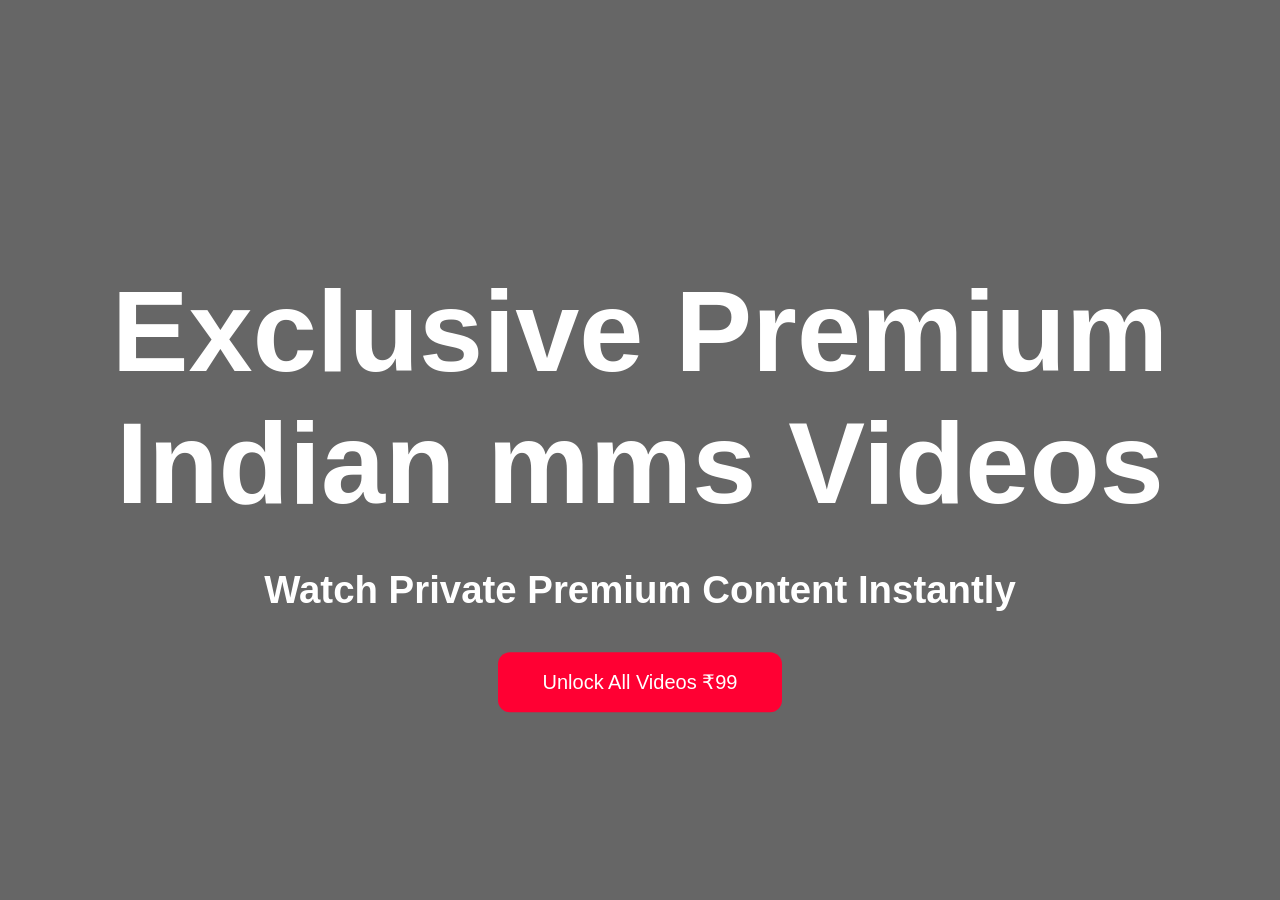
==== index.html @ 96e61ca2 "Add files via upload" ====
<!DOCTYPE html>

<html lang="en">
<head>
<meta charset="UTF-8">
<meta name="viewport" content="width=device-width, initial-scale=1.0">
<title>Premium Video Collection</title>

<style>

body{
margin:0;
font-family:Arial, Helvetica, sans-serif;
color:white;
overflow:hidden;
}

/* Background video */

video{
position:fixed;
top:0;
left:0;
width:100%;
height:100%;
object-fit:cover;
z-index:-2;
}

/* Dark overlay */

.overlay{
position:fixed;
top:0;
left:0;
width:100%;
height:100%;
background:rgba(0,0,0,0.6);
z-index:-1;
}

/* Center content */

.content{
position:absolute;
top:50%;
left:50%;
transform:translate(-50%,-50%);
text-align:center;
width:90%;
}

/* Big title */

h1{
font-size:9vw;
font-weight:900;
margin-bottom:15px;
}

/* Subtitle */

p{
font-size:3vw;
margin-bottom:40px;
font-weight:bold;
}

/* Button */

button{
padding:18px 45px;
font-size:20px;
background:#ff0033;
border:none;
border-radius:12px;
color:white;
cursor:pointer;
transition:0.3s;
}

button:hover{
background:#cc0029;
transform:scale(1.1);
}

</style>

</head>

<body>

<video autoplay muted loop playsinline>
<source src="background.mp4" type="video/mp4">
</video>

<div class="overlay"></div>

<div class="content">

<h1>Exclusive Premium Indian mms Videos</h1>

<p>Watch Private Premium Content Instantly</p>

<a href="payment.html">
<button>Unlock All Videos ₹99</button>
</a>

</div>

</body>
</html>
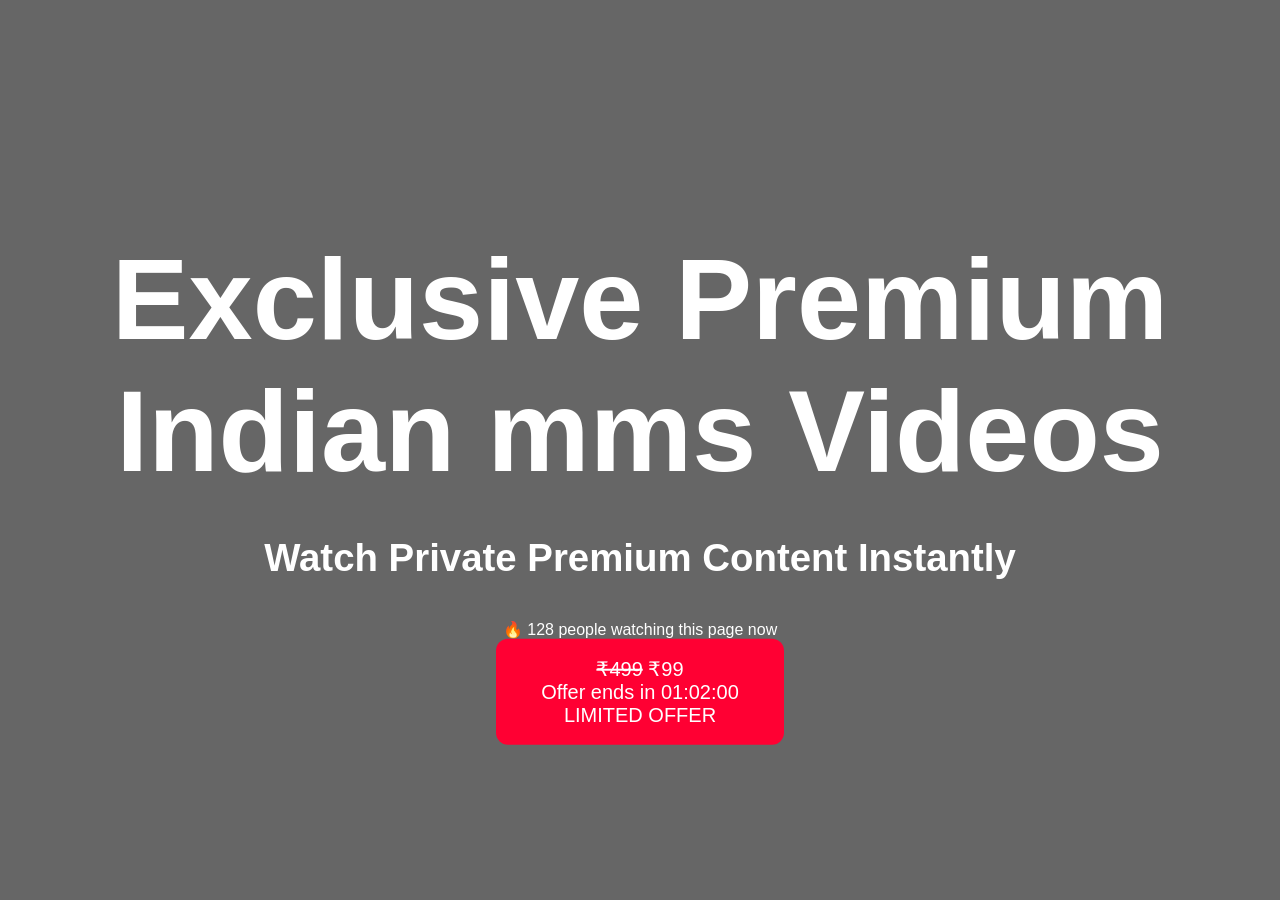
==== commit deec6628: "index.html" ====
--- a/index.html
+++ b/index.html
@@ -87,7 +87,47 @@
 </style>
 
 </head>
+<script>
 
+// random viewer counter
+function updateViewers(){
+
+var viewers = Math.floor(Math.random() * 70) + 90;
+
+document.getElementById("viewers").innerHTML =
+"🔥 " + viewers + " people watching this page now";
+
+}
+
+setInterval(updateViewers,4000);
+updateViewers();
+
+
+// random timer 1-5 minutes
+var time = Math.floor(Math.random()*240)+60;
+
+function updateTimer(){
+
+var minutes = Math.floor(time/60);
+var seconds = time%60;
+
+document.getElementById("timer").innerHTML =
+"Offer ends in " +
+minutes.toString().padStart(2,'0') + ":" +
+seconds.toString().padStart(2,'0');
+
+if(time>0){
+time--;
+}else{
+time = Math.floor(Math.random()*240)+60;
+}
+
+}
+
+setInterval(updateTimer,1000);
+updateTimer();
+
+</script>
 <body>
 
 <video autoplay muted loop playsinline>
@@ -102,8 +142,22 @@
 
 <p>Watch Private Premium Content Instantly</p>
 
+  <div id="viewers">🔥 128 people watching this page now</div>
+
 <a href="payment.html">
-<button>Unlock All Videos ₹99</button>
+
+<button id="offerBtn">
+
+<div class="price">
+<s>₹499</s> ₹99
+</div>
+
+<div id="timer">Offer ends in 01:02:00</div>
+
+<div class="limited">LIMITED OFFER</div>
+
+</button>
+
 </a>
 
 </div>
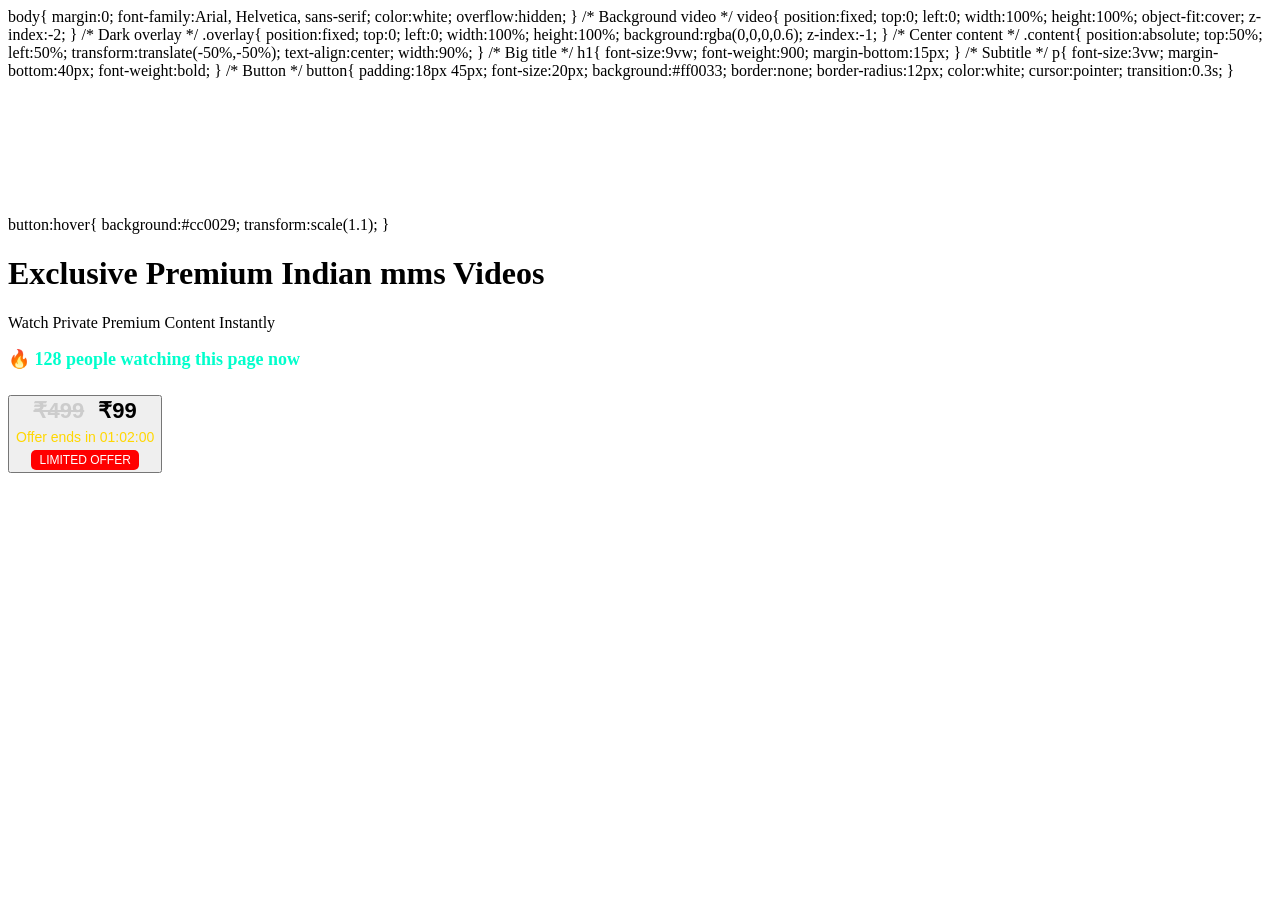
==== commit c3eb3895: "index.html" ====
--- a/index.html
+++ b/index.html
@@ -7,7 +7,47 @@
 <title>Premium Video Collection</title>
 
 <style>
-
+#viewers{
+font-size:18px;
+margin-bottom:25px;
+color:#00ffcc;
+font-weight:bold;
+}
+
+.price{
+font-size:22px;
+font-weight:bold;
+}
+
+.price s{
+color:#ccc;
+margin-right:8px;
+}
+
+#timer{
+font-size:14px;
+margin-top:5px;
+color:#ffd700;
+}
+
+.limited{
+font-size:12px;
+margin-top:5px;
+color:#fff;
+background:#ff0000;
+padding:3px 8px;
+border-radius:5px;
+display:inline-block;
+animation:blink 1s infinite;
+}
+
+@keyframes blink{
+0%{opacity:1;}
+50%{opacity:0.2;}
+100%{opacity:1;}
+}
+  </style>
+  
 body{
 margin:0;
 font-family:Arial, Helvetica, sans-serif;
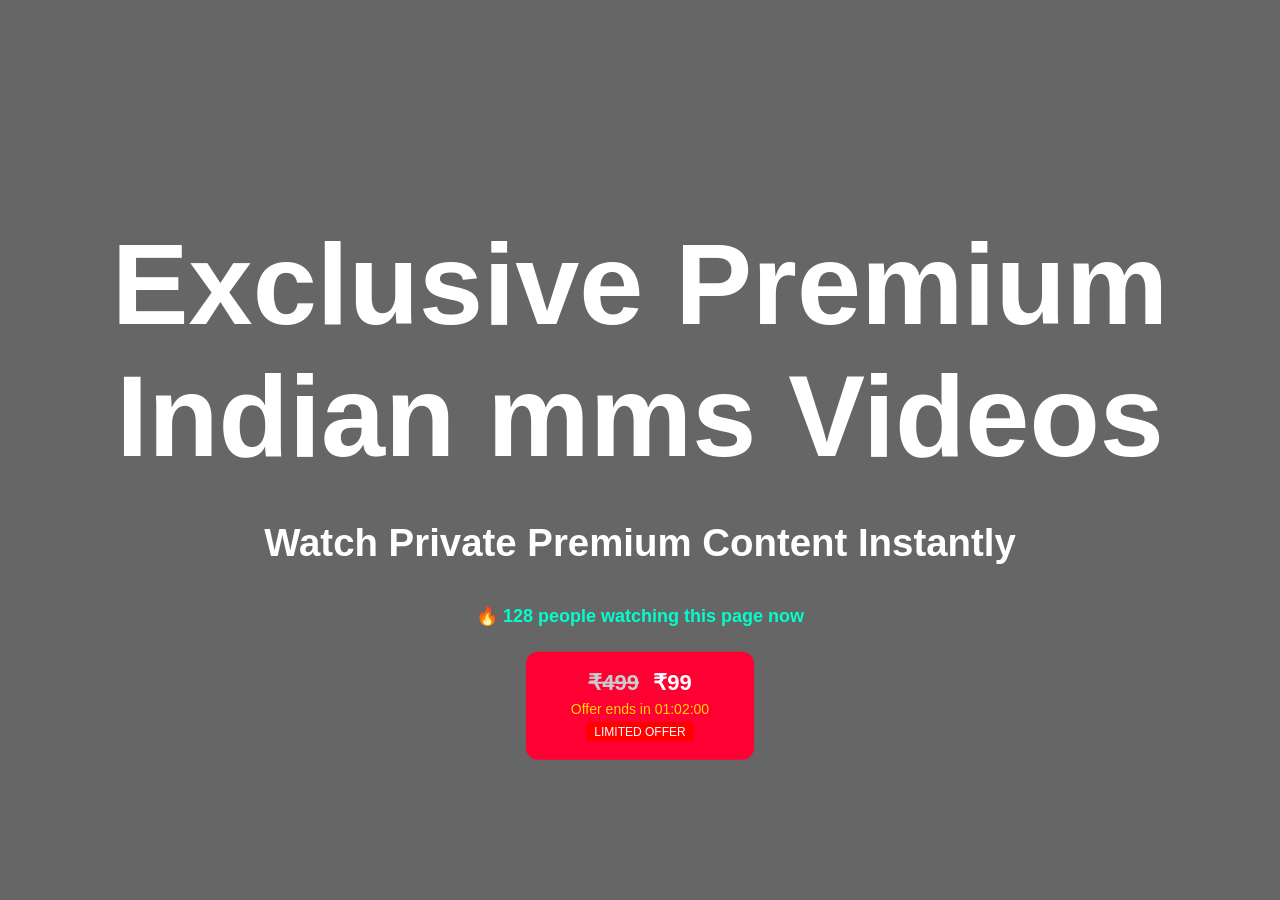
==== commit 98b38929: "index.html" ====
--- a/index.html
+++ b/index.html
@@ -7,6 +7,13 @@
 <title>Premium Video Collection</title>
 
 <style>
+
+body{
+margin:0;
+font-family:Arial, Helvetica, sans-serif;
+color:white;
+overflow:hidden;
+}
 #viewers{
 font-size:18px;
 margin-bottom:25px;
@@ -46,14 +53,6 @@
 50%{opacity:0.2;}
 100%{opacity:1;}
 }
-  </style>
-  
-body{
-margin:0;
-font-family:Arial, Helvetica, sans-serif;
-color:white;
-overflow:hidden;
-}
 
 /* Background video */
 
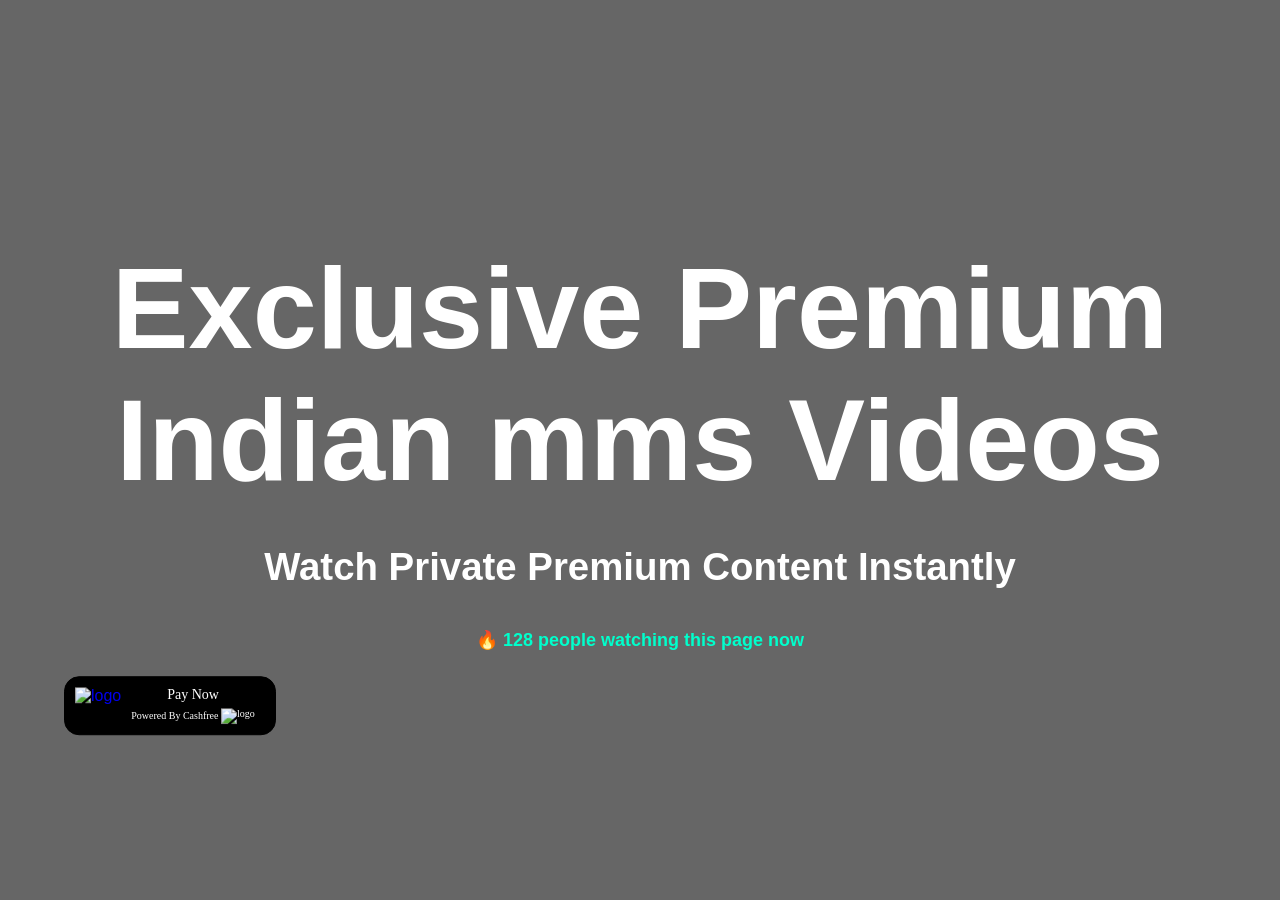
==== commit d1798743: "index.html" ====
--- a/index.html
+++ b/index.html
@@ -183,21 +183,54 @@
 
   <div id="viewers">🔥 128 people watching this page now</div>
 
-<a href="payment.html">
-
-<button id="offerBtn">
-
-<div class="price">
-<s>₹499</s> ₹99
-</div>
-
-<div id="timer">Offer ends in 01:02:00</div>
-
-<div class="limited">LIMITED OFFER</div>
-
-</button>
-
-</a>
+<form>
+  <a href="https://payments.cashfree.com/forms/ghapaghap" target="_parent">
+    <div class="button-container" style="background: #000">
+      <div>
+        <img src="https://cashfreelogo.cashfree.com/cashfreepayments/logosvgs/Group_4355.svg" alt="logo" class="logo-container">
+      </div>
+      <div class="text-container">
+        <div style="font-family: Times New Roman; color: #fff; margin-bottom: 5px; font-size: 14px;">
+          Pay Now
+        </div>
+        <div style="font-family: Times New Roman; color: #fff; font-size: 10px;">
+            <span>Powered By Cashfree</span>
+            <img src="https://cashfreelogo.cashfree.com/cashfreepayments/logosvgs/Group_4355.svg" alt="logo" class="seconday-logo-container">
+        </div>
+      </div>
+    </div>
+  </a>
+ <style>
+  .button-container{
+      border: 1px solid black;
+      border-radius: 15px;
+      display: flex;
+      padding: 10px;
+      width: fit-content;
+      cursor: pointer;
+  }
+  .text-container{
+      display: flex;
+      flex-direction: column;
+      align-items: center;
+      margin-left: 10px;
+      justify-content: center;
+      margin-right: 10px;
+  }
+  .logo-container{
+      width: 40px;
+      height: 40px;
+  }
+  .seconday-logo-container{
+    width: 16px;
+    height: 16px;
+    vertical-align: middle;
+  }
+  a{
+    text-decoration:none;
+  }
+</style>
+</form>
 
 </div>
 
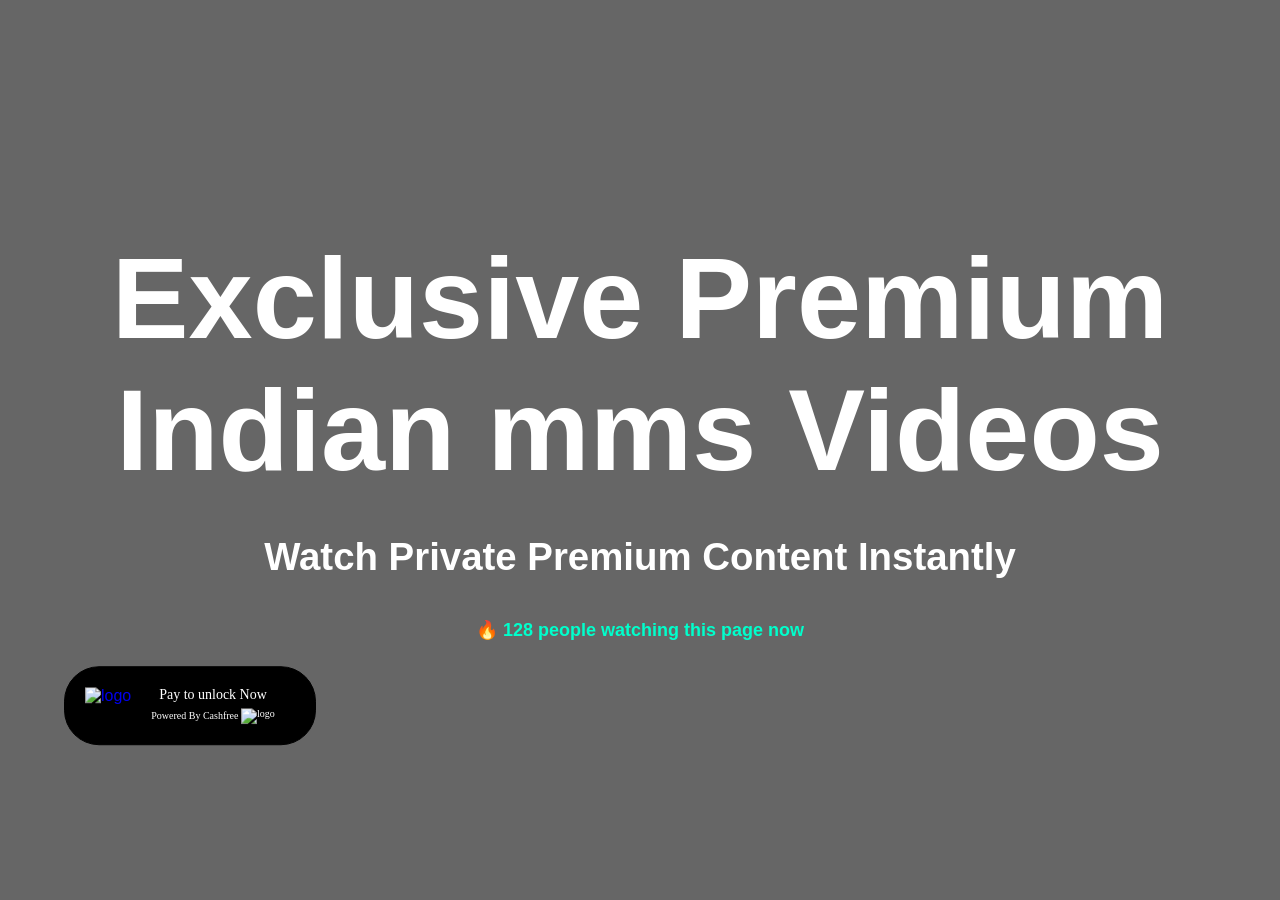
==== commit 2fffb6aa: "index.html" ====
--- a/index.html
+++ b/index.html
@@ -191,7 +191,7 @@
       </div>
       <div class="text-container">
         <div style="font-family: Times New Roman; color: #fff; margin-bottom: 5px; font-size: 14px;">
-          Pay Now
+          Pay to unlock Now
         </div>
         <div style="font-family: Times New Roman; color: #fff; font-size: 10px;">
             <span>Powered By Cashfree</span>
@@ -203,9 +203,9 @@
  <style>
   .button-container{
       border: 1px solid black;
-      border-radius: 15px;
+      border-radius: 35px;
       display: flex;
-      padding: 10px;
+      padding: 20px;
       width: fit-content;
       cursor: pointer;
   }
@@ -213,17 +213,17 @@
       display: flex;
       flex-direction: column;
       align-items: center;
-      margin-left: 10px;
+      margin-left: 20px;
       justify-content: center;
-      margin-right: 10px;
+      margin-right: 20px;
   }
   .logo-container{
-      width: 40px;
+      width: 50px;
       height: 40px;
   }
   .seconday-logo-container{
-    width: 16px;
-    height: 16px;
+    width: 20px;
+    height: 20px;
     vertical-align: middle;
   }
   a{
